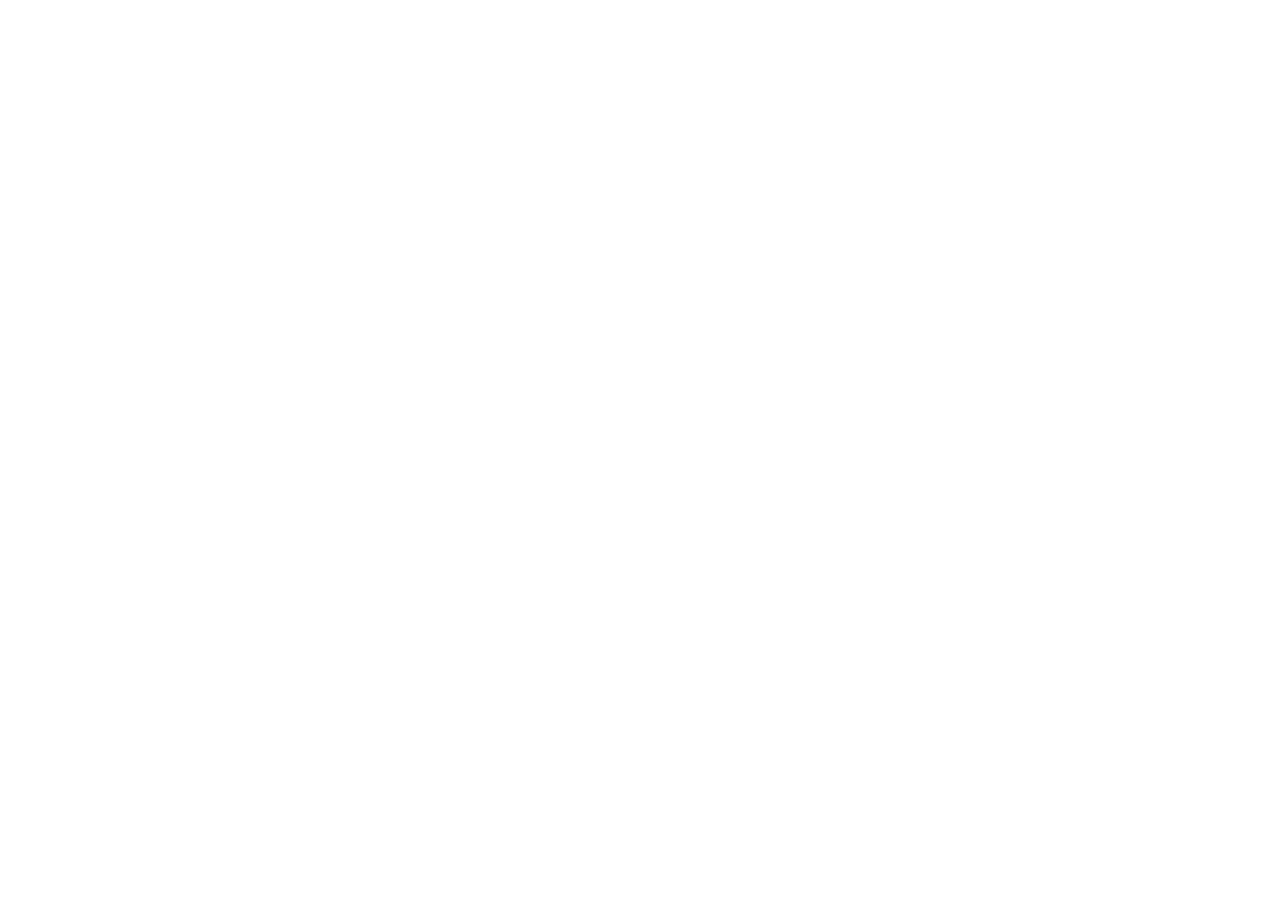
==== index.html @ 9c45bc1b "create skeleton of site dir" ====
<!DOCTYPE html>
<html lang="en">
<head>
    <meta charset="UTF-8">
    <meta http-equiv="X-UA-Compatible" content="IE=edge">
    <meta name="viewport" content="width=device-width, initial-scale=1.0">
    <title>Document</title>
</head>
<body>
    
</body>
</html>
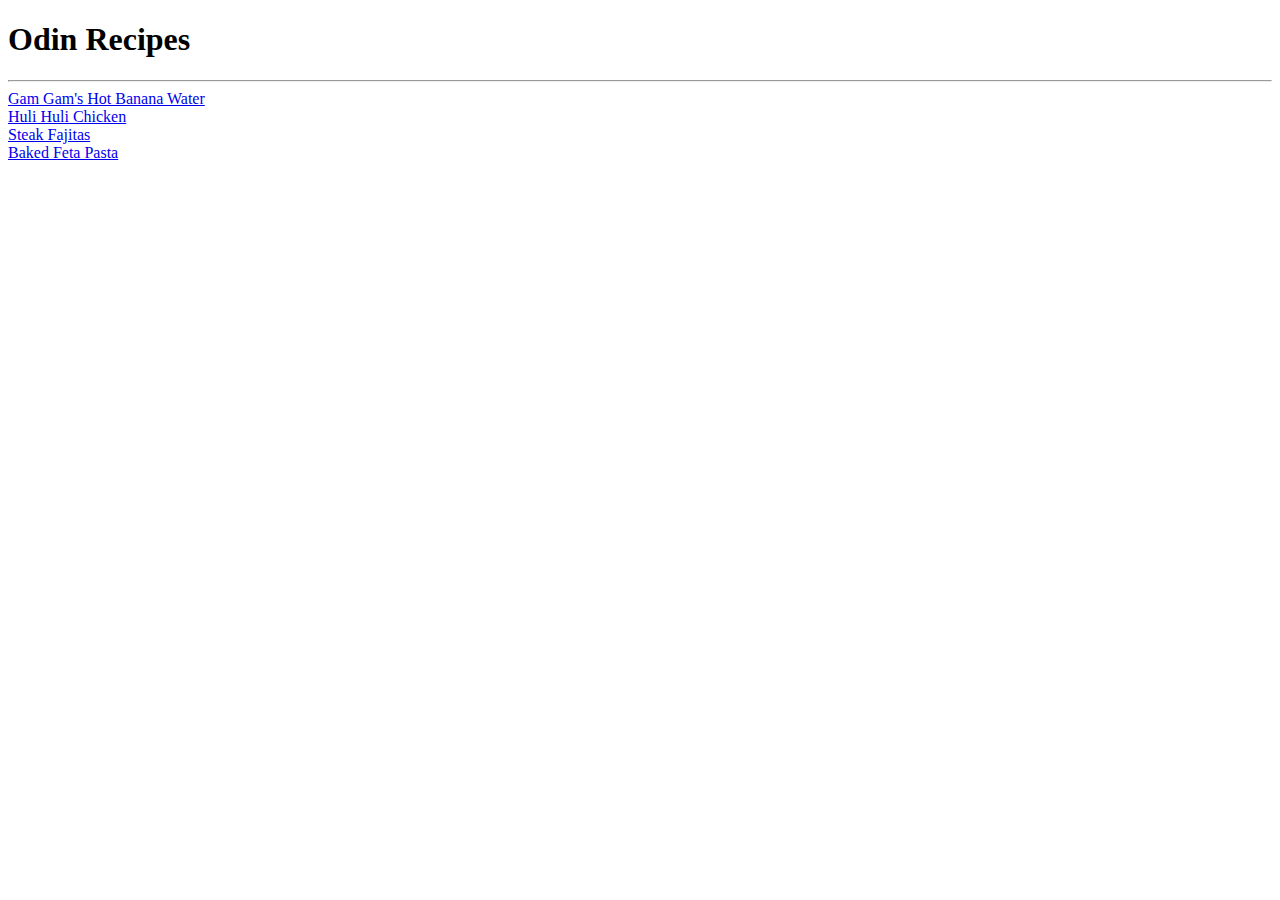
==== commit 39e18c8b: "add images, link to and from recipe pages" ====
--- a/index.html
+++ b/index.html
@@ -4,9 +4,24 @@
     <meta charset="UTF-8">
     <meta http-equiv="X-UA-Compatible" content="IE=edge">
     <meta name="viewport" content="width=device-width, initial-scale=1.0">
-    <title>Document</title>
+    <title>Odin Recipes</title>
 </head>
+
+
 <body>
-    
+    <h1>Odin Recipes</h1>
+<hr>
+    <a href="./recipes/banana.html">Gam Gam's Hot Banana Water</a>
+<br>
+    <a href="./recipes/chicken.html">Huli Huli Chicken</a>
+<br>
+    <a href="./recipes/fajita.html">Steak Fajitas</a>
+<br>
+    <a href="./recipes/tiktokpasta.html">Baked Feta Pasta</a>
+<br>
+
+
 </body>
+
+
 </html>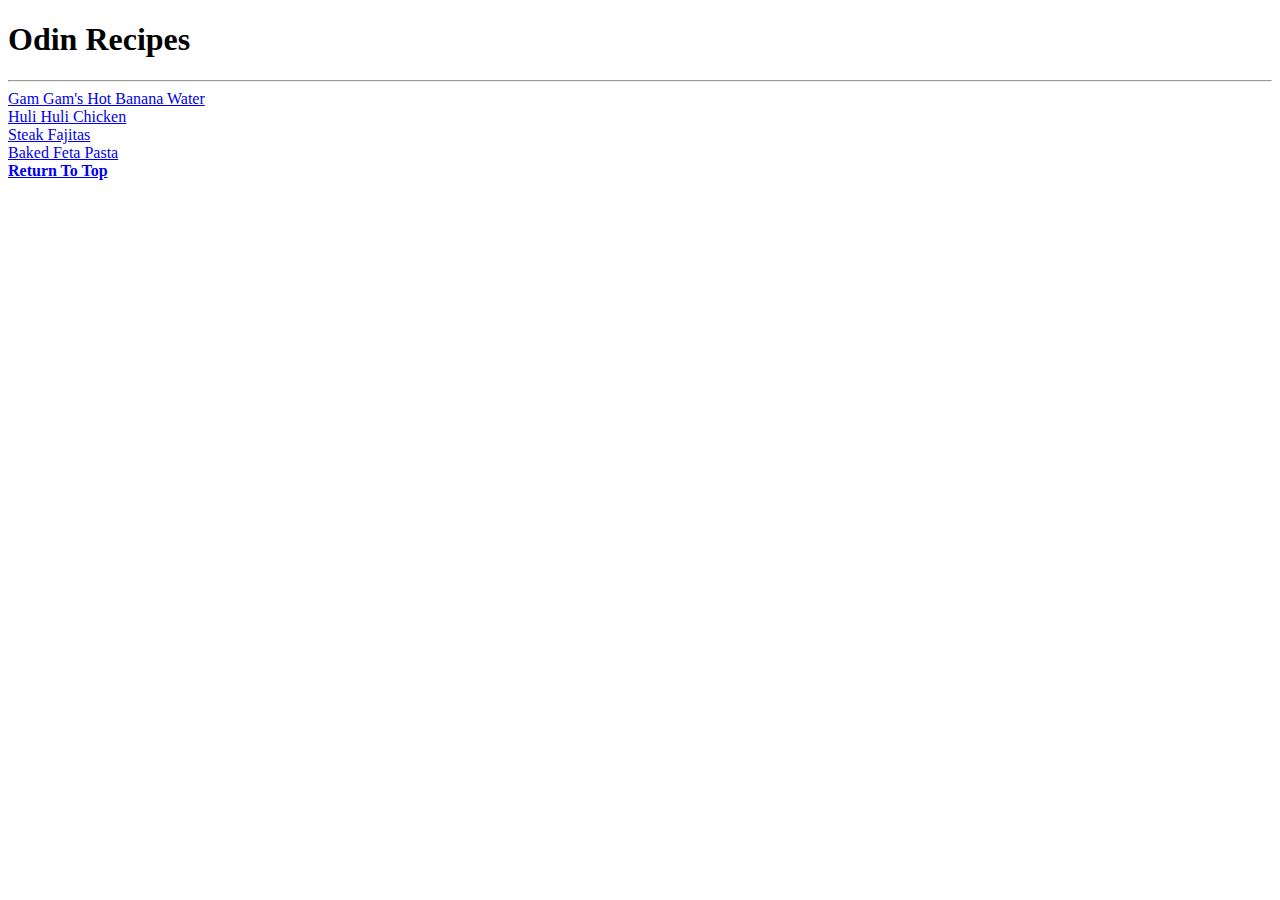
==== commit 09b534c1: "add content for banana and header nav links" ====
--- a/index.html
+++ b/index.html
@@ -9,7 +9,7 @@
 
 
 <body>
-    <h1>Odin Recipes</h1>
+    <h1 id="top">Odin Recipes</h1>
 <hr>
     <a href="./recipes/banana.html">Gam Gam's Hot Banana Water</a>
 <br>
@@ -21,7 +21,7 @@
 <br>
 
 
+    <a href="#top"><strong>Return To Top</strong></a>
+
 </body>
-
-
 </html>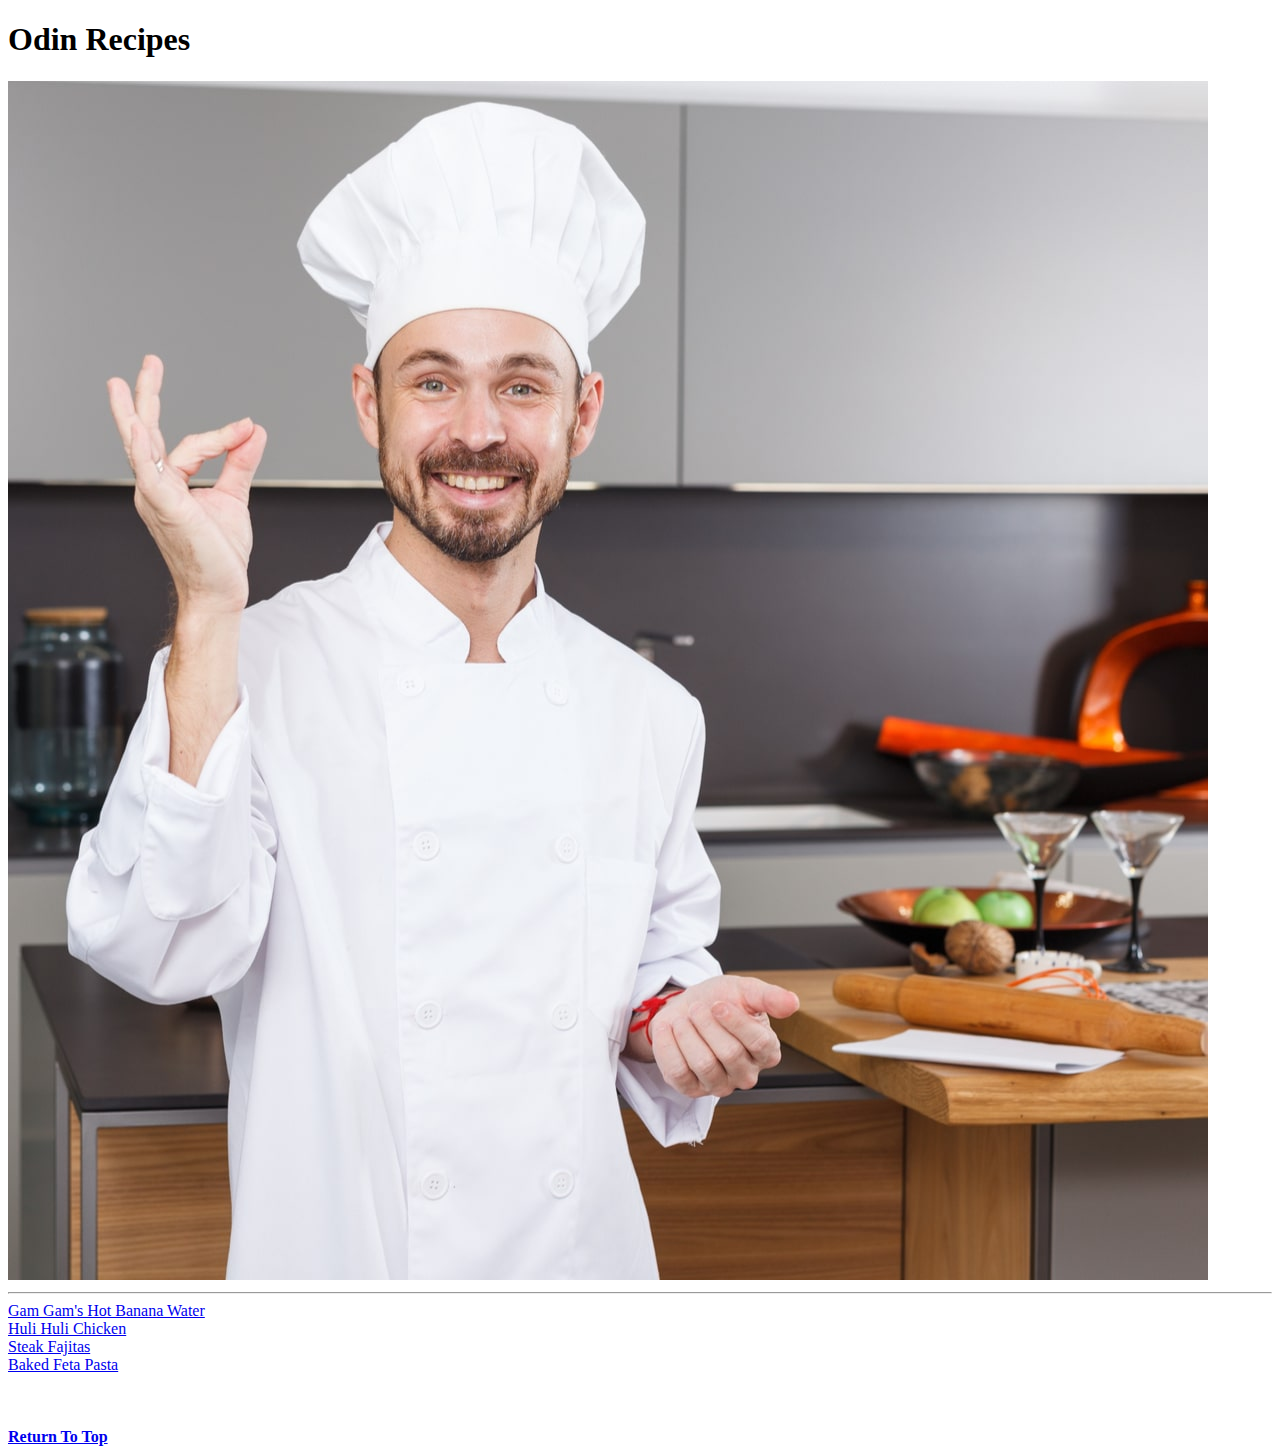
==== commit 7ebc86b4: "add chef photo to index and minor formatting changes" ====
--- a/index.html
+++ b/index.html
@@ -10,6 +10,9 @@
 
 <body>
     <h1 id="top">Odin Recipes</h1>
+<img src="./img/chef.jpg" alt="Picture of chef with pinch of salt" />
+
+
 <hr>
     <a href="./recipes/banana.html">Gam Gam's Hot Banana Water</a>
 <br>
@@ -19,7 +22,9 @@
 <br>
     <a href="./recipes/tiktokpasta.html">Baked Feta Pasta</a>
 <br>
-
+<br>
+<br>
+<br>
 
     <a href="#top"><strong>Return To Top</strong></a>
 
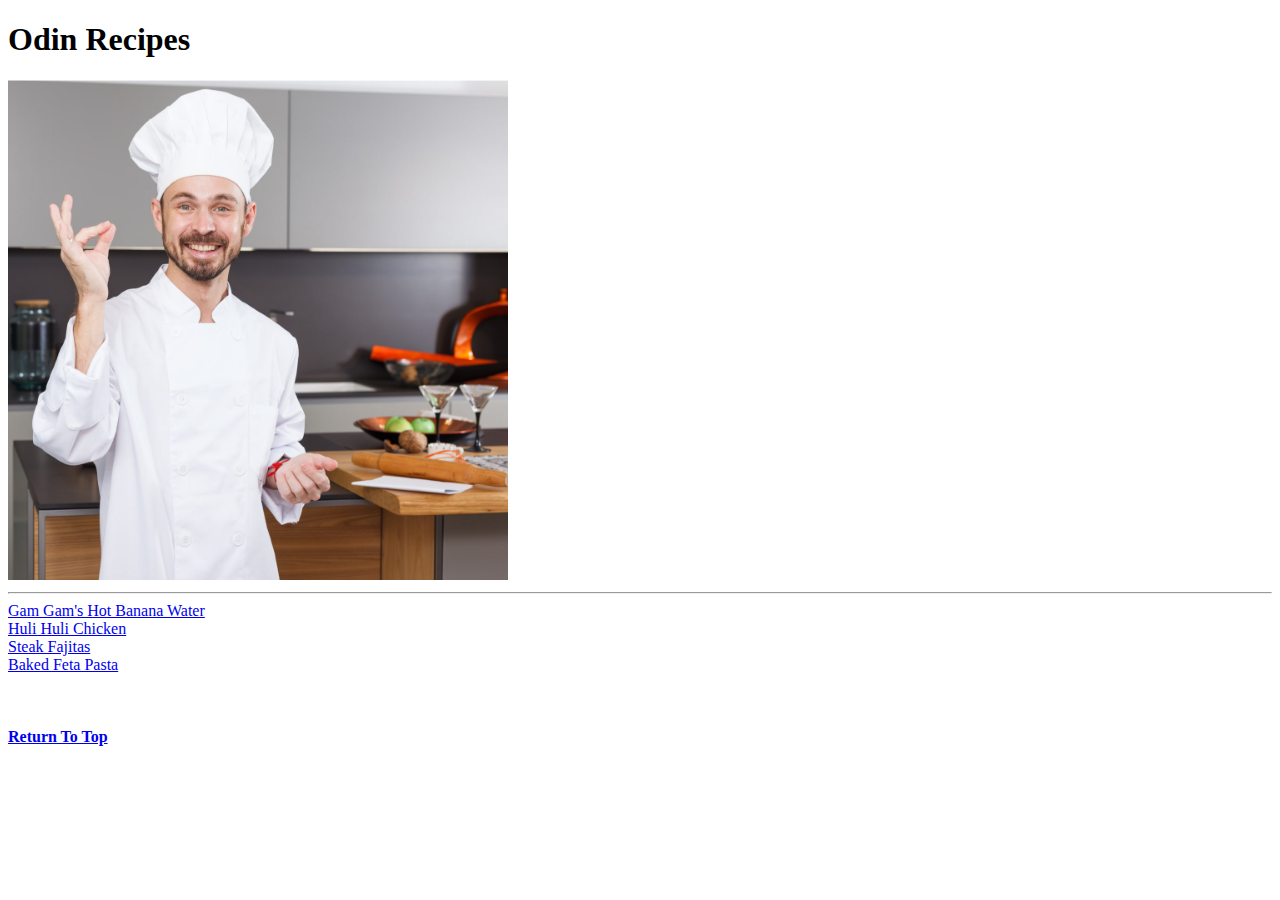
==== commit 17326d21: "play with basic css" ====
--- a/index.html
+++ b/index.html
@@ -4,6 +4,7 @@
     <meta charset="UTF-8">
     <meta http-equiv="X-UA-Compatible" content="IE=edge">
     <meta name="viewport" content="width=device-width, initial-scale=1.0">
+    <link rel="stylesheet" href="./css/styles.css">
     <title>Odin Recipes</title>
 </head>
 
--- a/css/styles.css
+++ b/css/styles.css
@@ -0,0 +1,20 @@
+/* Styles.css */
+
+img {
+    height: auto;
+    width: 500px;
+}
+
+#banana {
+    height: auto;
+    width: 1000px;
+}
+
+div {
+    color: white;
+    background-color: black;
+}
+
+p {
+    color:red;
+}